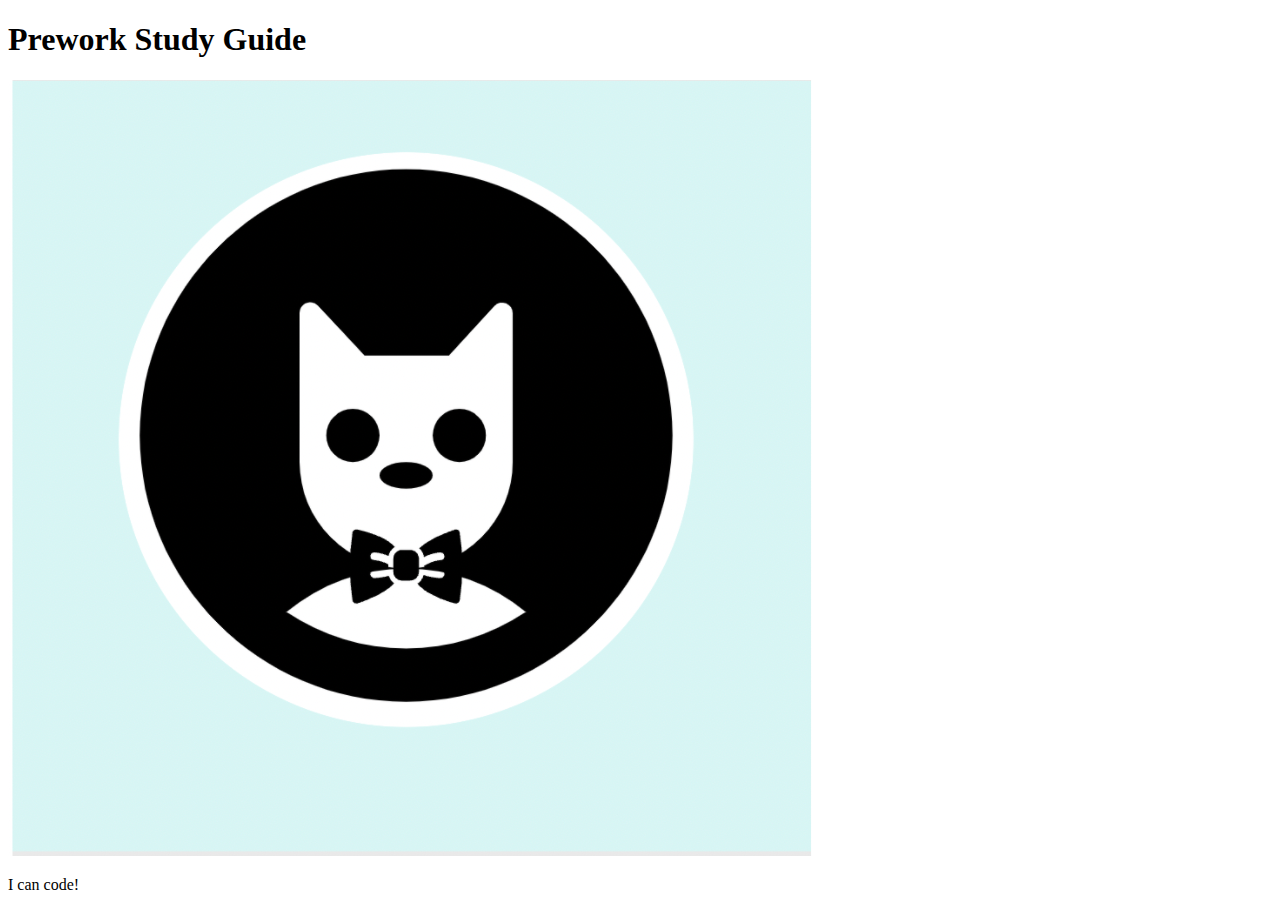
==== prework-study-guide/index.html @ 64421d8b "fixed bug in html main file header" ====
<!DOCTYPE html>
<html lang="en">
  <head>
    <meta charset="UTF-8" />
    <meta http-equiv="X-UA-Compatible" content="IE=edge" />
    <meta name="viewport" content="width=device-width, initial-scale=1.0" />
    <title>Prework Study Guide</title>
  </head>
  <body>
    <header id="header">
      <h1>Prework Study Guide</h1>
      <img src="./assets/bowtie-cat.png" alt="Profile image of cat wearing a bow tie." />
    </header>
    <main>
      <!-- Student code goes here -->
    </main>

    <footer>
      <p>I can code!</p>
    </footer>
  </body>
</html>
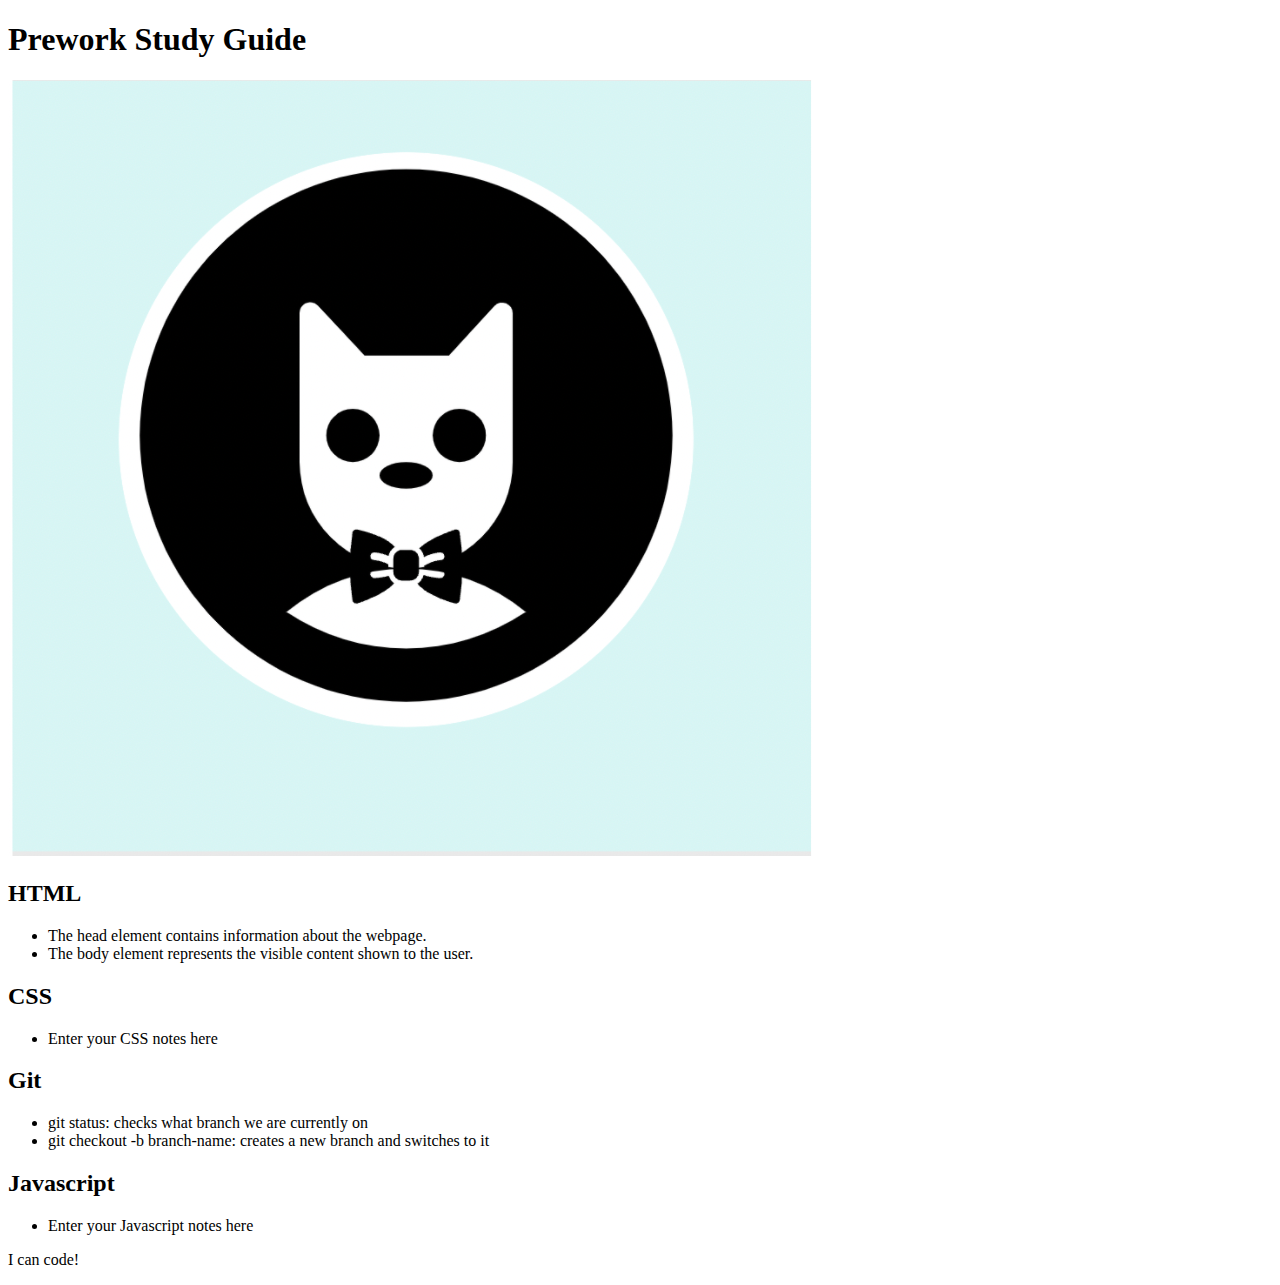
==== commit 65936f99: "added code to HTML file" ====
--- a/prework-study-guide/index.html
+++ b/prework-study-guide/index.html
@@ -4,15 +4,49 @@
     <meta charset="UTF-8" />
     <meta http-equiv="X-UA-Compatible" content="IE=edge" />
     <meta name="viewport" content="width=device-width, initial-scale=1.0" />
-    <title>Prework Study Guide</title>
+    <title>Prework study guide</title>
   </head>
   <body>
-    <header id="header">
+    <header id="top">
       <h1>Prework Study Guide</h1>
-      <img src="./assets/bowtie-cat.png" alt="Profile image of cat wearing a bow tie." />
+      <img 
+      src="./assets/bowtie-cat.png" 
+      alt="Profile image of cat wearing a bow tie." />
     </header>
     <main>
-      <!-- Student code goes here -->
+      <section class="card" id="html-section">
+        <h2>HTML</h2>
+        <ul>
+          <li> The head element contains information about the webpage.</li>
+          <li> The body element represents the visible content shown to the user.</li>
+        </ul>
+      </section>
+
+      <section class="card" id="css-section">
+        <h2>CSS</h2>
+        <ul>
+          <li>Enter your CSS notes here</li>
+        </ul>
+
+      </section>
+
+      <section class="card" id="git-selection">
+        <h2>Git</h2>
+        <ul>
+          <li>git status: checks what branch we are currently on</li>
+          <li>git checkout -b branch-name: creates a new branch and switches to it</li>
+        </ul>
+      </section>
+
+      <section class="card" id="javascript-section">
+        <h2>Javascript</h2>
+        <ul>
+          <li> Enter your Javascript notes here</li>
+        </ul>
+      </section>
+
+    </section>
+
     </main>
 
     <footer>
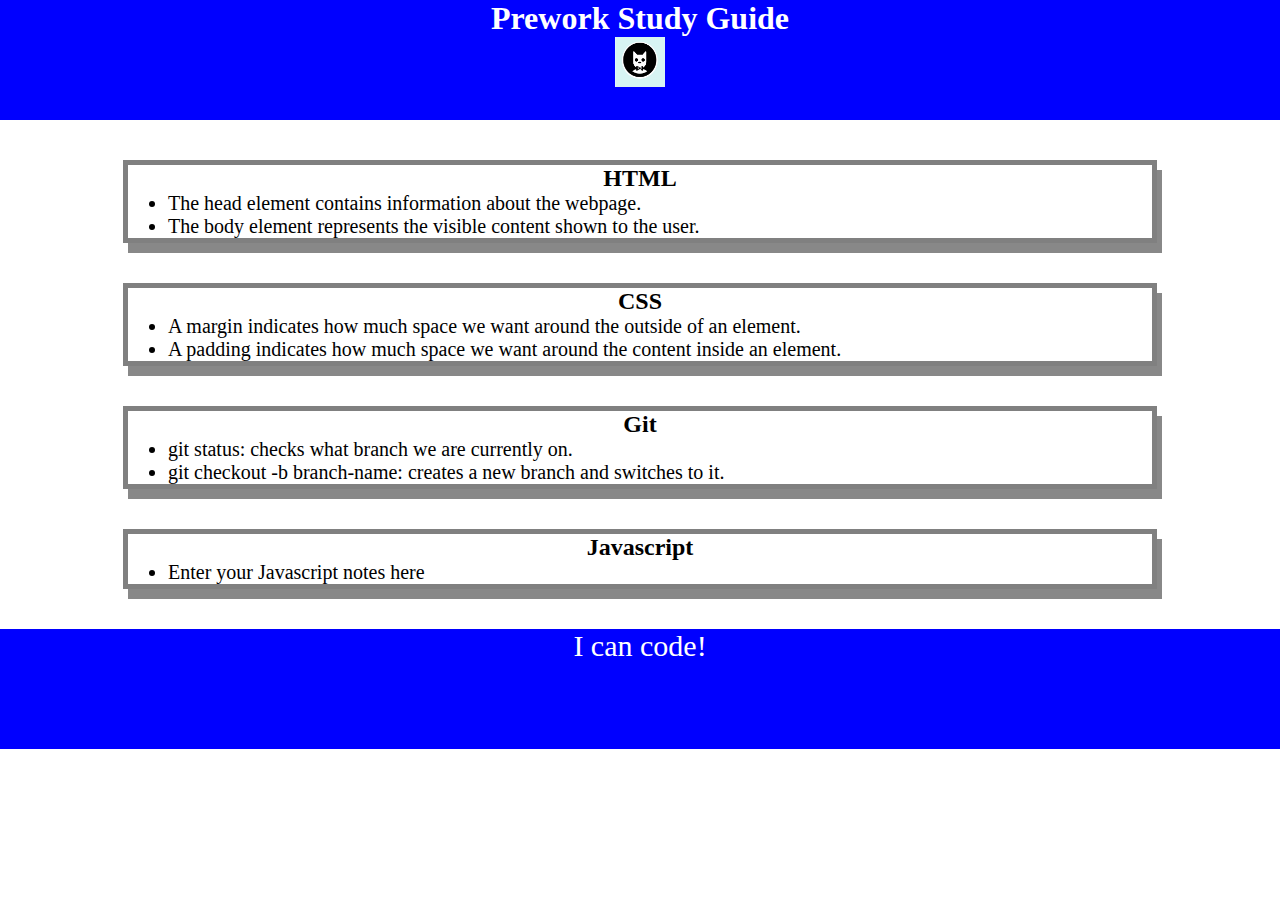
==== commit bd877409: "added CSS to project" ====
--- a/prework-study-guide/index.html
+++ b/prework-study-guide/index.html
@@ -4,6 +4,7 @@
     <meta charset="UTF-8" />
     <meta http-equiv="X-UA-Compatible" content="IE=edge" />
     <meta name="viewport" content="width=device-width, initial-scale=1.0" />
+    <link rel="stylesheet" href="./assets/style.css">
     <title>Prework study guide</title>
   </head>
   <body>
@@ -25,7 +26,8 @@
       <section class="card" id="css-section">
         <h2>CSS</h2>
         <ul>
-          <li>Enter your CSS notes here</li>
+          <li>A margin indicates how much space we want around the outside of an element.</li>
+          <li> A padding indicates how much space we want around the content inside an element.</li>
         </ul>
 
       </section>
@@ -33,8 +35,8 @@
       <section class="card" id="git-selection">
         <h2>Git</h2>
         <ul>
-          <li>git status: checks what branch we are currently on</li>
-          <li>git checkout -b branch-name: creates a new branch and switches to it</li>
+          <li>git status: checks what branch we are currently on.</li>
+          <li>git checkout -b branch-name: creates a new branch and switches to it.</li>
         </ul>
       </section>
 
--- a/prework-study-guide/assets/style.css
+++ b/prework-study-guide/assets/style.css
@@ -0,0 +1,42 @@
+* {
+    margin: 0;
+    padding: 0;
+}
+
+header,
+footer {
+        width: 100%;
+        height: 120px;
+        background-color: blue;
+        color: white;
+}
+
+h1,
+h2 {
+    text-align: center;
+}
+
+img {
+    display: block;
+    height: 50px;
+    width: 50px;
+    margin-left: auto;
+    margin-right: auto;
+}
+
+ul {
+    padding-left: 40px;
+    font-size: 20px;
+}
+
+p {
+    text-align: center;
+    font-size: 30px;
+}
+
+.card {
+    width: 80%;
+    margin: 40px auto;
+    border: 5px solid gray;
+    box-shadow: 5px 10px #888888;
+}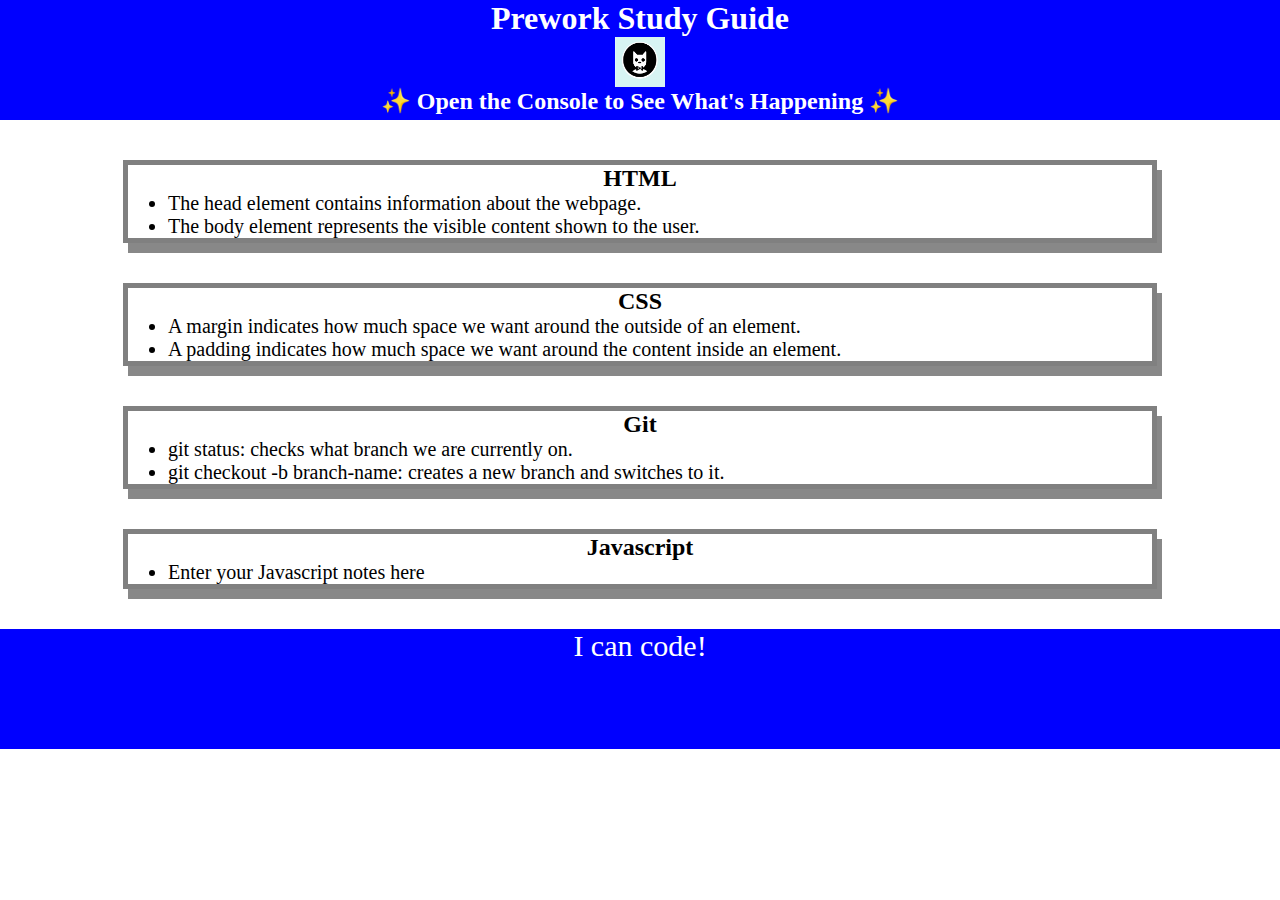
==== commit 06fd11e7: "<added for loop>" ====
--- a/prework-study-guide/index.html
+++ b/prework-study-guide/index.html
@@ -11,8 +11,8 @@
     <header id="top">
       <h1>Prework Study Guide</h1>
       <img 
-      src="./assets/bowtie-cat.png" 
-      alt="Profile image of cat wearing a bow tie." />
+      src="./assets/bowtie-cat.png" alt="Profile image of cat wearing a bow tie." />
+      <h2>✨ Open the Console to See What's Happening ✨</h2>
     </header>
     <main>
       <section class="card" id="html-section">
@@ -54,5 +54,8 @@
     <footer>
       <p>I can code!</p>
     </footer>
+
+    <script src="./assets/script.js"></script>
+
   </body>
 </html>
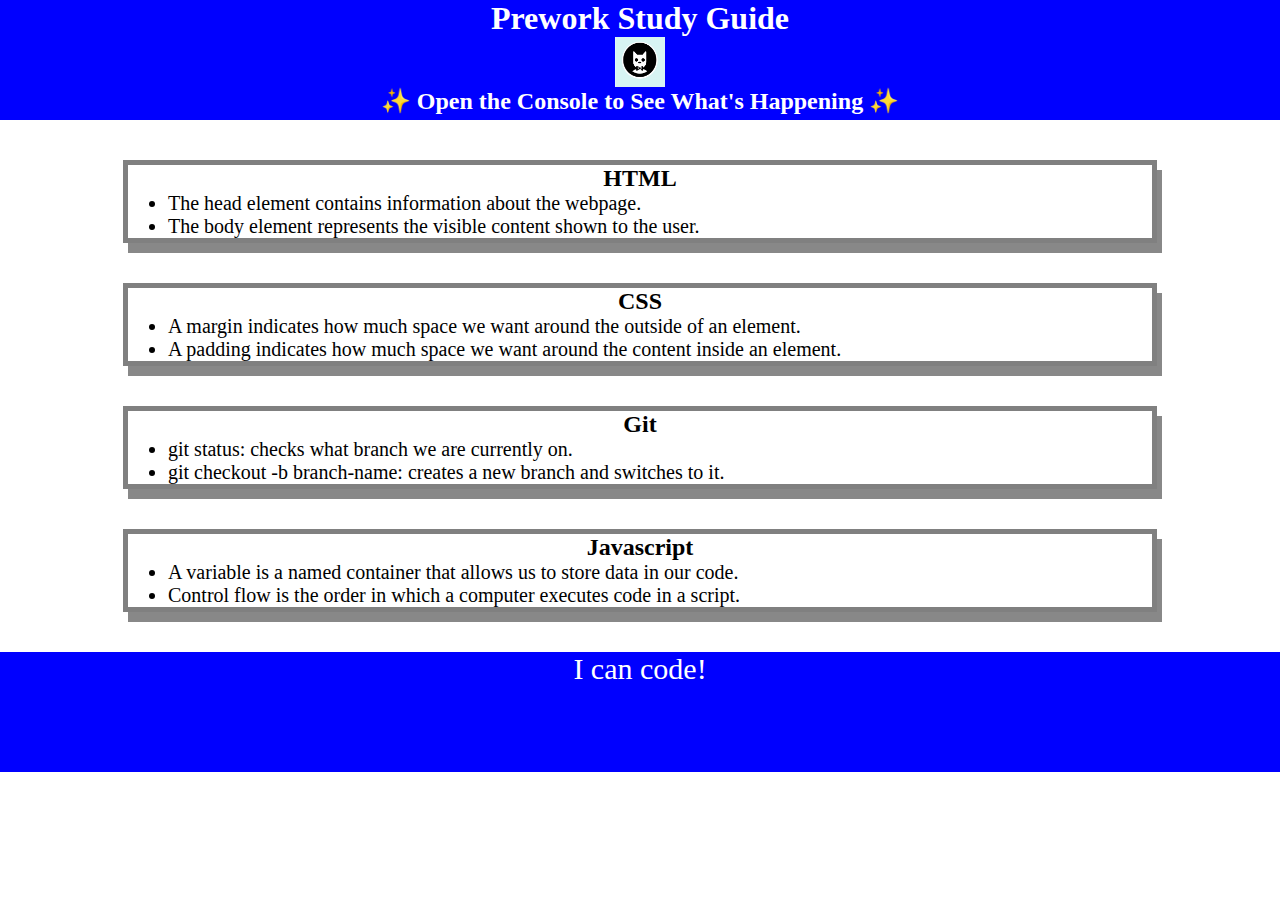
==== commit 93abc8b2: "<pushing javaScript code to feature branch>" ====
--- a/prework-study-guide/index.html
+++ b/prework-study-guide/index.html
@@ -43,7 +43,8 @@
       <section class="card" id="javascript-section">
         <h2>Javascript</h2>
         <ul>
-          <li> Enter your Javascript notes here</li>
+          <li>A variable is a named container that allows us to store data in our code.</li>
+          <li>Control flow is the order in which a computer executes code in a script.</li>
         </ul>
       </section>
 
